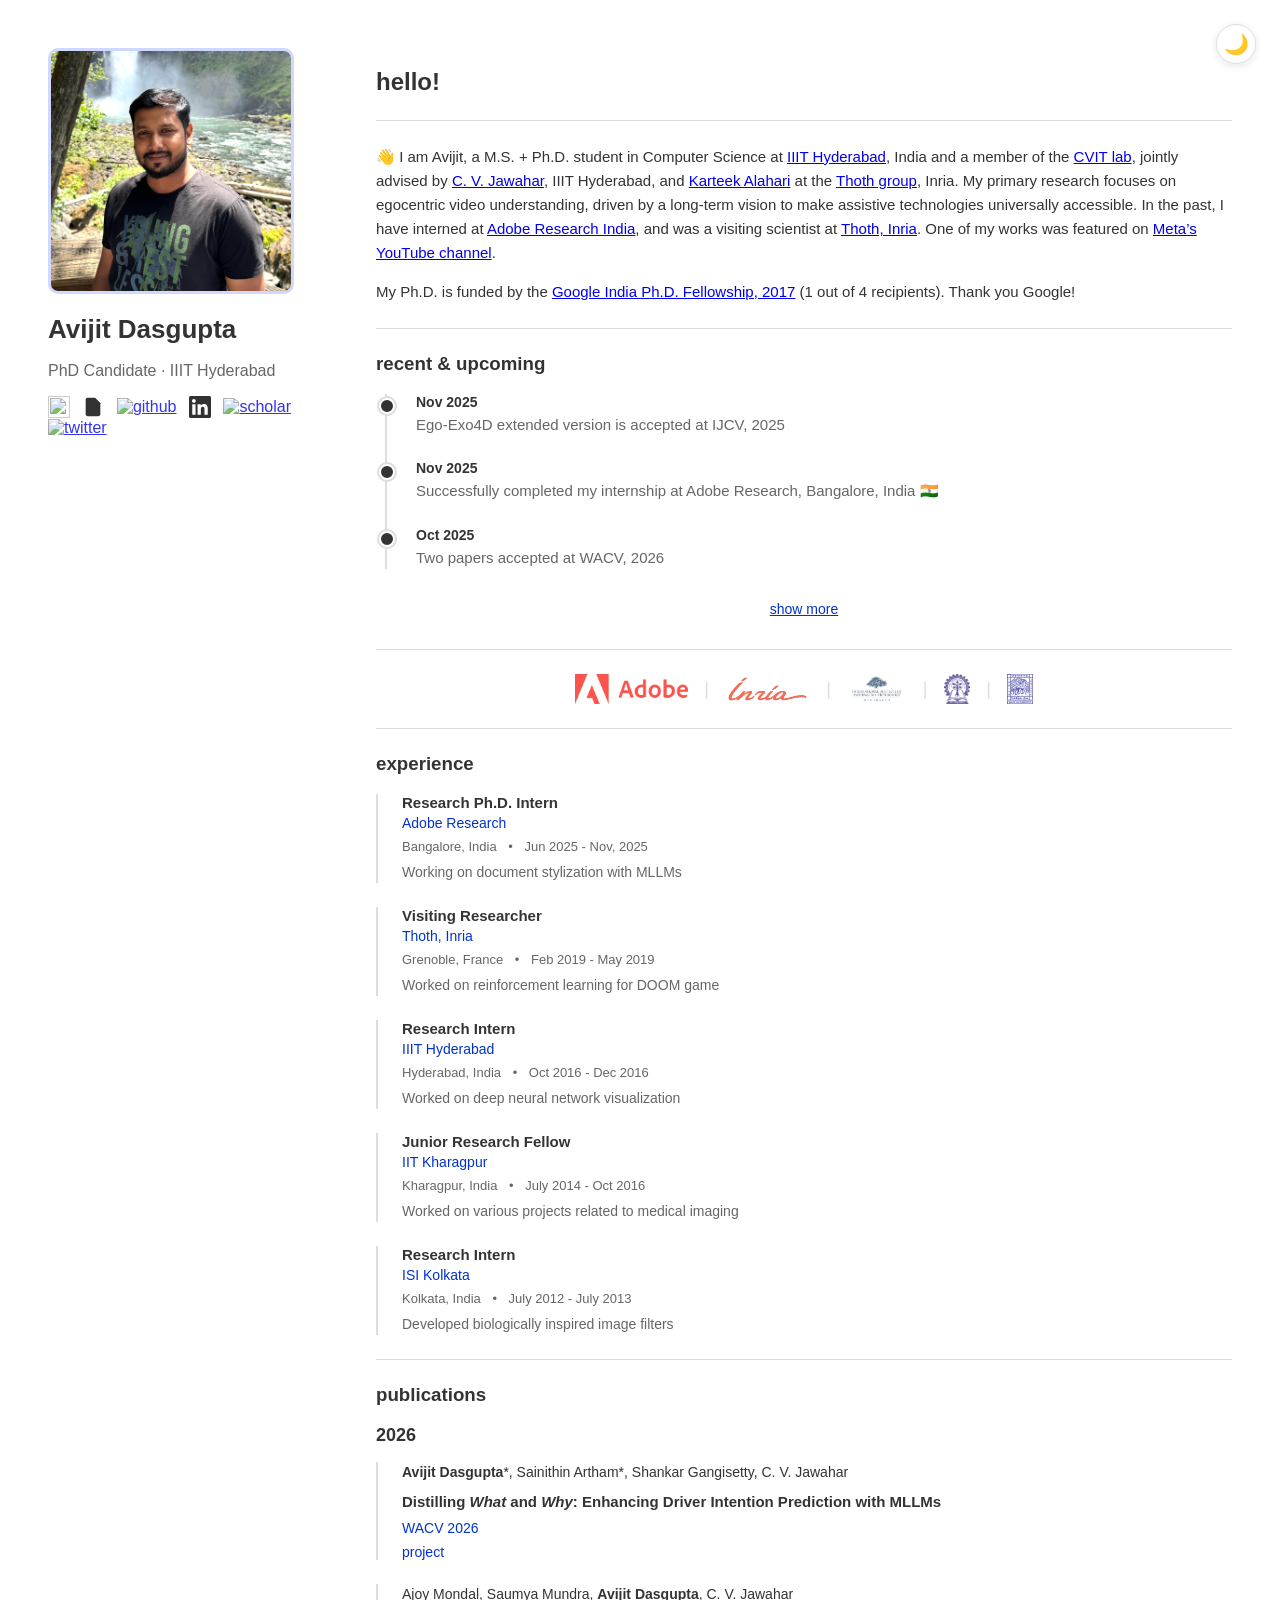
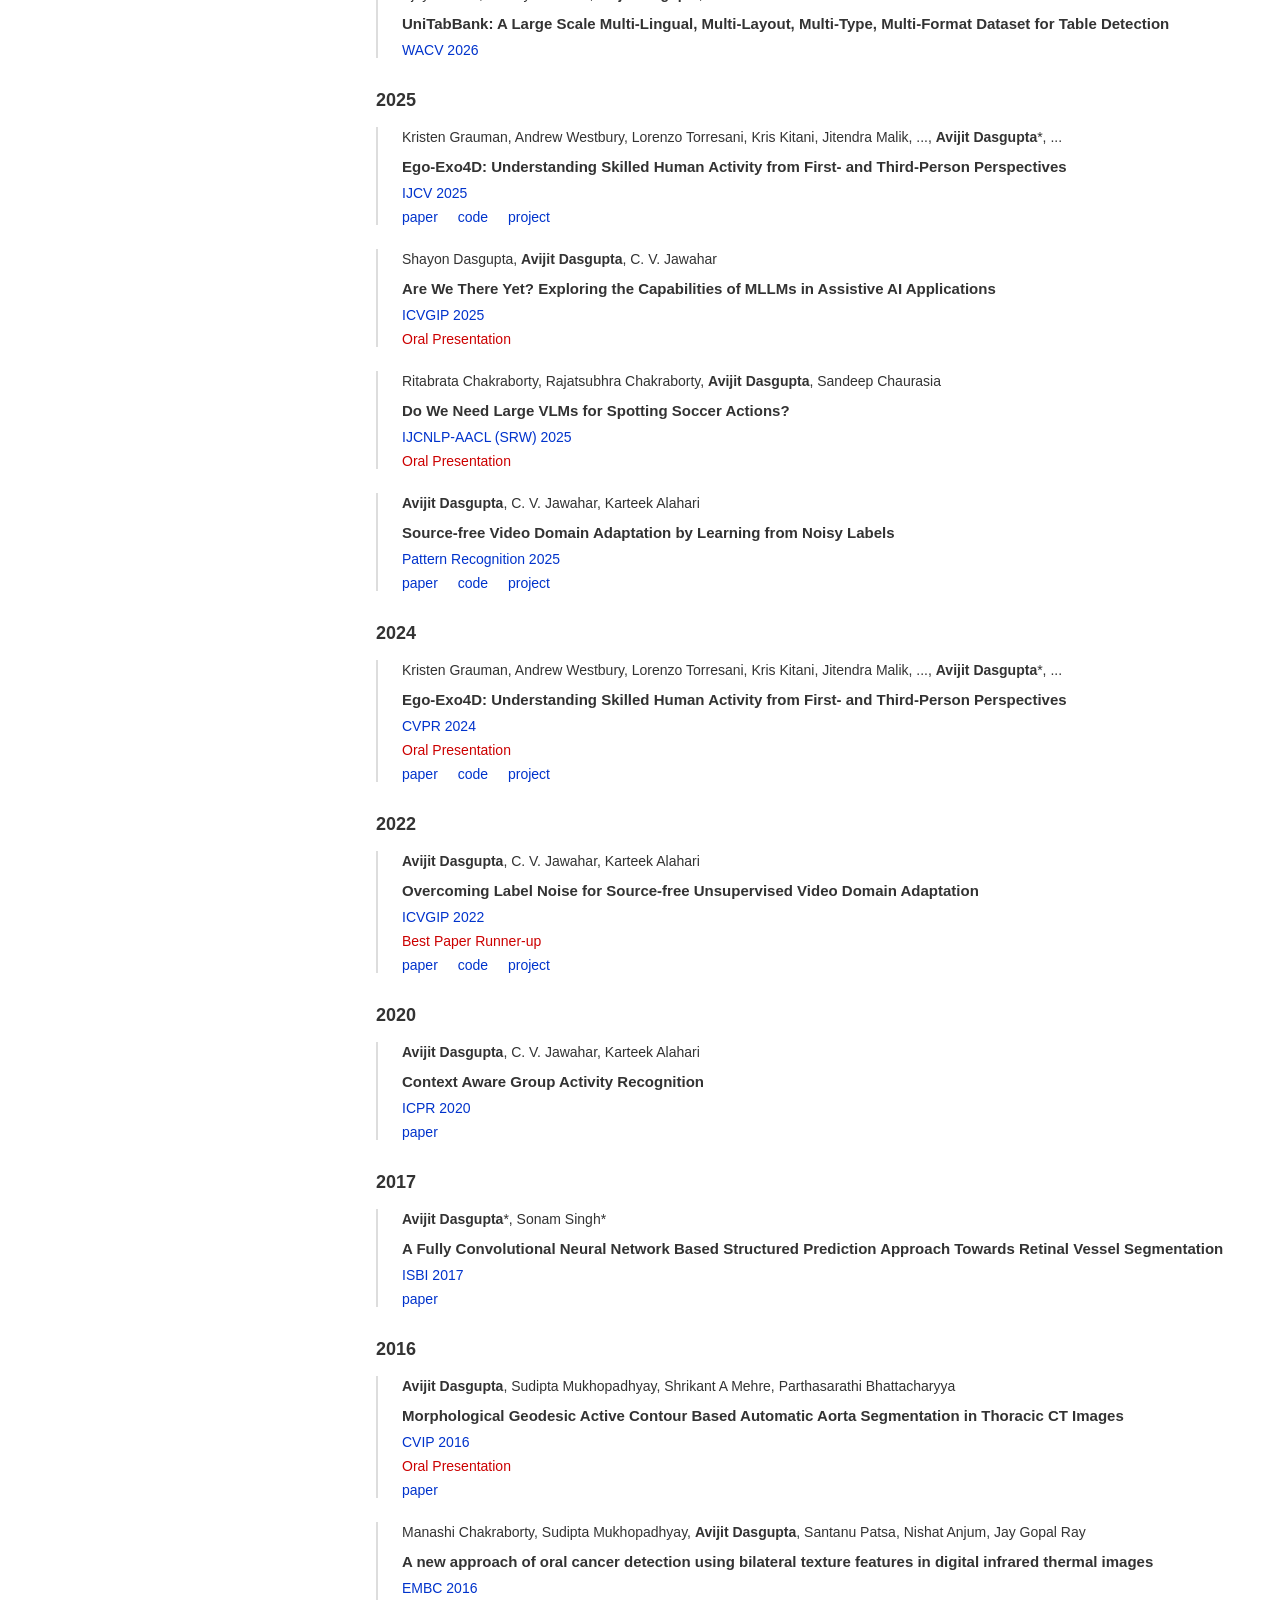
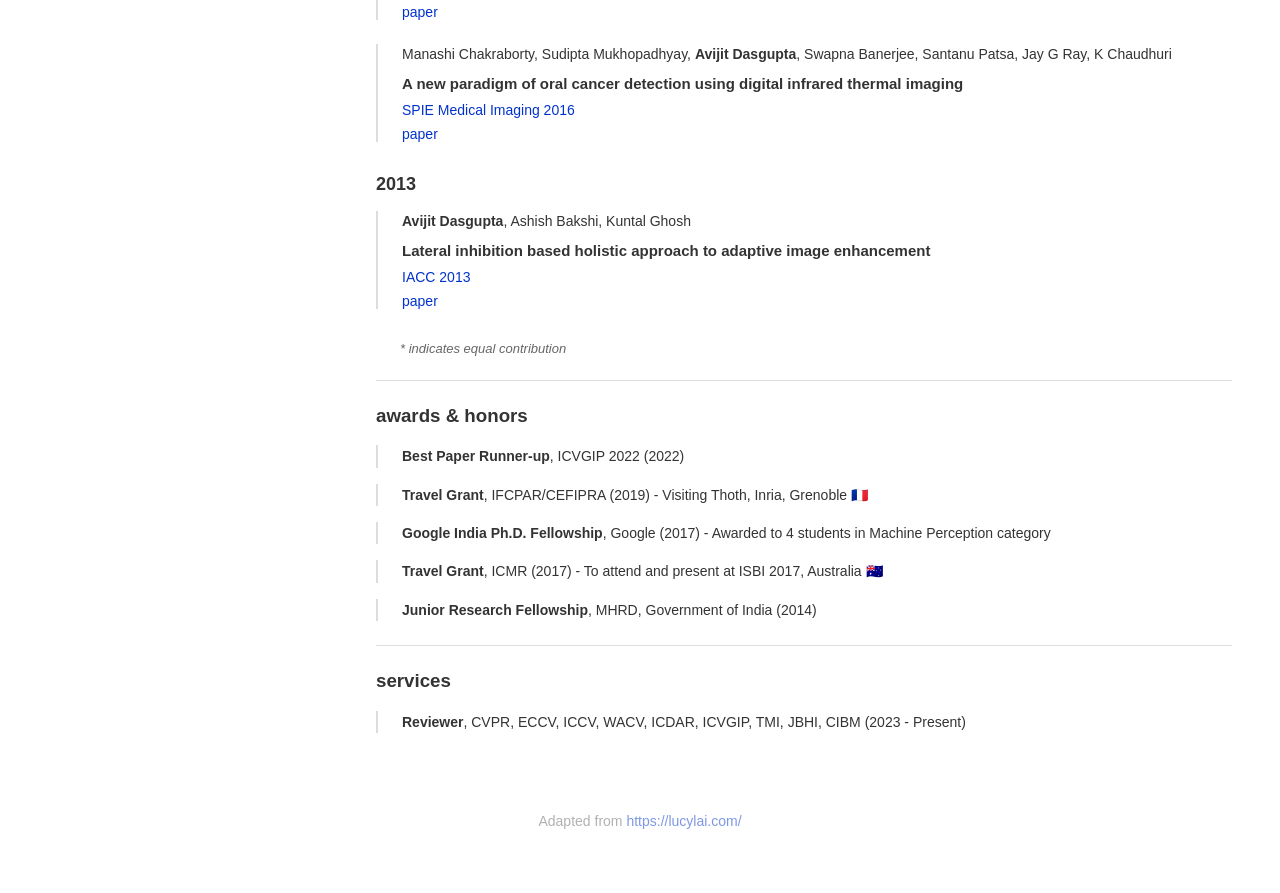
==== public/index.html @ b957f6df "Update source files - 2025-12-02 09:24:46" ====
<!DOCTYPE html>
<html lang="en">
<head>
	<meta name="generator" content="Hugo 0.152.2"><script src="/livereload.js?mindelay=10&amp;v=2&amp;port=1313&amp;path=livereload" data-no-instant defer></script>
    <meta charset="UTF-8">
    <title>Avijit Dasgupta</title>
    <link rel="icon" type="image/x-icon" href="/favicon.ico">
    <link rel="shortcut icon" type="image/x-icon" href="/favicon.ico">
    <link rel="apple-touch-icon" href="/favicon.ico">
    <style>
    body {
        font-family: -apple-system, BlinkMacSystemFont, sans-serif;
        color: #333;
        background: #fff;
        margin: 0;
        padding: 3rem;
    }
    
    .container {
        max-width: 1300px;
        margin: auto;
    }
    
    .layout {
        display: grid;
        grid-template-columns: 280px 1fr;
        gap: 3rem;
    }
    
    .profile {
        width: 240px;
        height: 240px;
        object-fit: cover;
        border-radius: 10px;  
        border: 3px solid #d0d8ff;
    }
    
    .name {
        margin-top: 1rem;
        font-size: 26px;
        font-weight: 600;
    }
    
    .fellowship {
        color: #666;
        font-size: 14px;
        margin-top: 0.25rem;
        margin-bottom: 0.5rem;
    }
    
    .subtitle {
        color: #666;
        margin-bottom: 1rem;
    }
    
    .links a, .nav a {
        color: #0033cc;
        text-decoration: none;
    }
    
    .icons img, .icons svg {
        width: 22px;
        height: 22px;
        margin-right: 8px;
        opacity: 0.8;
        vertical-align: middle;
    }
    
    .timeline {
        position: relative;
        padding-left: 2rem;
        margin-top: 1rem;
    }
    
    .timeline-item-hidden {
        display: none;
    }
    
    .timeline-item-visible {
        display: block !important;
    }
    
    .show-more-container {
        text-align: center;
        margin-top: 0.5rem;
    }
    
    .show-more-btn {
        background: none;
        border: none;
        color: #0033cc;
        cursor: pointer;
        font-size: 14px;
        padding: 0.5rem 0;
        text-decoration: underline;
    }
    
    .show-more-btn:hover {
        opacity: 0.8;
    }
    
    .show-more-hr {
        border: none;
        border-top: 1px solid #ddd;
        margin: 1rem 0 0 0;
    }
    
    .timeline::before {
        content: '';
        position: absolute;
        left: 9px;
        top: 0;
        bottom: 0;
        width: 2px;
        background: #ddd;
    }
    
    .timeline-item {
        position: relative;
        margin-bottom: 1.5rem;
    }
    
    .timeline-marker {
        position: absolute;
        left: -29px;
        top: 0.25rem;
        width: 12px;
        height: 12px;
        border-radius: 50%;
        background: #333;
        border: 2px solid #fff;
        box-shadow: 0 0 0 2px #ddd;
    }
    
    .timeline-content {
        padding-left: 0.5rem;
    }
    
    .timeline-date {
        font-weight: 600;
        color: #333;
        margin-bottom: 0.25rem;
        font-size: 14px;
    }
    
    .timeline-text {
        color: #666;
        font-size: 15px;
        line-height: 1.5;
    }
    
    .main-text {
        font-size: 15px;
    }
    
    .main-text p {
        line-height: 1.6;
        font-size: 15px;
    }
    
    hr {
        border: none;
        border-top: 1px solid #ddd;
        margin: 1.5rem 0;
    }
    
    .footer {
        text-align: center;
        margin-top: 3rem;
        padding: 1rem 0;
        color: #666;
        font-size: 14px;
        opacity: 0.5;
    }
    
    .footer a {
        color: #0033cc;
        text-decoration: none;
    }
    
    .footer a:hover {
        text-decoration: underline;
        opacity: 0.8;
    }
    
    .affiliations {
        display: flex;
        align-items: center;
        justify-content: center;
        flex-wrap: wrap;
        gap: 1rem;
        margin: 1rem 0;
    }
    
    .affiliation-logo {
        height: 30px;
        width: auto;
        max-width: 120px;
        object-fit: contain;
        opacity: 0.7;
        transition: opacity 0.2s;
    }
    
    .affiliation-logo:hover {
        opacity: 1;
    }
    
    .affiliation-divider {
        color: #ddd;
        font-size: 18px;
        font-weight: 300;
    }
    
    .publications {
        margin-top: 1rem;
    }
    
    .publication-year {
        margin-bottom: 2rem;
    }
    
    .year-header {
        font-size: 18px;
        font-weight: 600;
        color: #333;
        margin-bottom: 1rem;
        margin-top: 0;
    }
    
    .publication-item {
        position: relative;
        margin-bottom: 1.5rem;
        padding-left: 1.5rem;
        border-left: 2px solid #ddd;
    }
    
    .publication-title {
        color: #333;
        font-size: 15px;
        margin-bottom: 0.5rem;
        line-height: 1.4;
    }
    
    .publication-title strong {
        font-weight: 600;
    }
    
    .publication-authors {
        color: #333;
        font-size: 14px;
        margin-bottom: 0.5rem;
        line-height: 1.5;
    }
    
    .publication-authors strong {
        font-weight: 600;
    }
    
    .publication-venue {
        color: #0033cc;
        font-size: 14px;
        margin-bottom: 0.5rem;
    }
    
    .publication-award {
        color: #cc0000;
        font-size: 14px;
        font-weight: 500;
        margin-bottom: 0.5rem;
    }
    
    .publication-links {
        font-size: 14px;
    }
    
    .publication-links a {
        color: #0033cc;
        text-decoration: none;
        margin-right: 1rem;
    }
    
    .publication-links a:hover {
        text-decoration: underline;
    }
    
    .publication-note {
        font-size: 13px;
        color: #666;
        font-style: italic;
        margin-top: 1.5rem;
        padding-left: 1.5rem;
    }
    
    .experience {
        margin-top: 1rem;
    }
    
    .experience-item {
        margin-bottom: 1.5rem;
        padding-left: 1.5rem;
        border-left: 2px solid #ddd;
    }
    
    .experience-header {
        margin-bottom: 0.5rem;
    }
    
    .experience-title {
        font-weight: 600;
        color: #333;
        font-size: 15px;
        margin-bottom: 0.25rem;
    }
    
    .experience-company {
        color: #0033cc;
        font-size: 14px;
        font-weight: 500;
    }
    
    .experience-meta {
        font-size: 13px;
        color: #666;
        margin-bottom: 0.5rem;
    }
    
    .experience-divider {
        margin: 0 0.5rem;
    }
    
    .experience-description {
        font-size: 14px;
        color: #666;
        line-height: 1.5;
    }
    
    .awards {
        margin-top: 1rem;
    }
    
    .award-item {
        margin-bottom: 1rem;
        padding-left: 1.5rem;
        border-left: 2px solid #ddd;
        font-size: 14px;
        color: #333;
        line-height: 1.6;
    }
    
    .award-item strong {
        font-weight: 600;
        color: #333;
    }
    
    .services {
        margin-top: 1rem;
    }
    
    .service-item {
        margin-bottom: 1rem;
        padding-left: 1.5rem;
        border-left: 2px solid #ddd;
        font-size: 14px;
        color: #333;
        line-height: 1.6;
    }
    
    .service-item strong {
        font-weight: 600;
        color: #333;
    }
    
    .dark-mode-toggle {
        position: fixed;
        top: 1.5rem;
        right: 1.5rem;
        background: rgba(255, 255, 255, 0.9);
        border: 1px solid #ddd;
        border-radius: 50%;
        width: 40px;
        height: 40px;
        cursor: pointer;
        display: flex;
        align-items: center;
        justify-content: center;
        font-size: 20px;
        z-index: 1000;
        box-shadow: 0 2px 8px rgba(0, 0, 0, 0.1);
        transition: all 0.3s ease;
    }
    
    .dark-mode-toggle:hover {
        transform: scale(1.1);
        box-shadow: 0 4px 12px rgba(0, 0, 0, 0.15);
    }
    
     
    body.dark-mode {
        background: #1a1a1a;
        color: #e0e0e0;
    }
    
    body.dark-mode .name {
        color: #fff;
    }
    
    body.dark-mode .subtitle,
    body.dark-mode .fellowship {
        color: #b0b0b0;
    }
    
    body.dark-mode .timeline-date {
        color: #e0e0e0;
    }
    
    body.dark-mode .timeline-text {
        color: #b0b0b0;
    }
    
    body.dark-mode .timeline::before {
        background: #444;
    }
    
    body.dark-mode .timeline-marker {
        background: #e0e0e0;
        border-color: #1a1a1a;
        box-shadow: 0 0 0 2px #444;
    }
    
    body.dark-mode hr {
        border-top-color: #444;
    }
    
    body.dark-mode .show-more-btn {
        color: #6ba3ff;
    }
    
    body.dark-mode .year-header {
        color: #fff;
    }
    
    body.dark-mode .publication-item {
        border-left-color: #444;
    }
    
    body.dark-mode .publication-title,
    body.dark-mode .publication-authors {
        color: #e0e0e0;
    }
    
    body.dark-mode .publication-venue {
        color: #6ba3ff;
    }
    
    body.dark-mode .publication-award {
        color: #ff6b6b;
    }
    
    body.dark-mode .publication-links a {
        color: #6ba3ff;
    }
    
    body.dark-mode .publication-note {
        color: #888;
    }
    
    body.dark-mode .experience-item {
        border-left-color: #444;
    }
    
    body.dark-mode .experience-title {
        color: #e0e0e0;
    }
    
    body.dark-mode .experience-company {
        color: #6ba3ff;
    }
    
    body.dark-mode .experience-meta,
    body.dark-mode .experience-description {
        color: #b0b0b0;
    }
    
    body.dark-mode .award-item,
    body.dark-mode .service-item {
        border-left-color: #444;
    }
    
    body.dark-mode .award-item {
        color: #e0e0e0;
    }
    
    body.dark-mode .award-item strong {
        color: #fff;
    }
    
    body.dark-mode .service-item {
        color: #e0e0e0;
    }
    
    body.dark-mode .service-item strong {
        color: #fff;
    }
    
    body.dark-mode .footer {
        color: #888;
    }
    
    body.dark-mode .footer a {
        color: #6ba3ff;
    }
    
    body.dark-mode .affiliation-divider {
        color: #444;
    }
    
    body.dark-mode .dark-mode-toggle {
        background: rgba(26, 26, 26, 0.9);
        border-color: #444;
    }
    
    body.dark-mode .main-text {
        color: #e0e0e0;
    }
    
    body.dark-mode .main-text a {
        color: #6ba3ff;
    }
    
    body.dark-mode .links a {
        color: #6ba3ff;
    }
    </style>
    
</head>
<body>
<button class="dark-mode-toggle" onclick="toggleDarkMode()" aria-label="Toggle dark mode">
    <span class="dark-mode-icon">🌙</span>
</button>
<div class="container">
    

<div class="layout">

    <div class="left">
        

<img src="/img/profile.png" class="profile">

<h1 class="name">Avijit Dasgupta</h1>
<p class="fellowship"></p>
<p class="subtitle">PhD Candidate · IIIT Hyderabad</p>
<div class="icons">
    <a href="mailto:avijit.dasgupta@research.iiit.ac.in" title="avijit.dasgupta@research.iiit.ac.in"><img src="https://cdn.simpleicons.org/gmail/000" /></a>
    <a href="/cv.pdf" title="CV"><svg width="22" height="22" viewBox="0 0 24 24" fill="#000" xmlns="http://www.w3.org/2000/svg"><path d="M14 2H6a2 2 0 0 0-2 2v16a2 2 0 0 0 2 2h12a2 2 0 0 0 2-2V8l-6-6z"/><path d="M14 2v6h6"/><path d="M16 13H8"/><path d="M16 17H8"/><path d="M10 9H8"/></svg></a>
    
    
    
    
    
    <a href="https://github.com/avijit9"><img src="https://cdn.simpleicons.org/github/000" alt="github" /></a>
    
    
    
    <a href="https://www.linkedin.com/in/avijit-dasgupta-517717104/"><svg width="22" height="22" viewBox="0 0 24 24" fill="#000" xmlns="http://www.w3.org/2000/svg"><path d="M20.447 20.452h-3.554v-5.569c0-1.328-.027-3.037-1.852-3.037-1.853 0-2.136 1.445-2.136 2.939v5.667H9.351V9h3.414v1.561h.046c.477-.9 1.637-1.85 3.37-1.85 3.601 0 4.267 2.37 4.267 5.455v6.286zM5.337 7.433c-1.144 0-2.063-.926-2.063-2.065 0-1.138.92-2.063 2.063-2.063 1.14 0 2.064.925 2.064 2.063 0 1.139-.925 2.065-2.064 2.065zm1.782 13.019H3.555V9h3.564v11.452zM22.225 0H1.771C.792 0 0 .774 0 1.729v20.542C0 23.227.792 24 1.771 24h20.451C23.2 24 24 23.227 24 22.271V1.729C24 .774 23.2 0 22.222 0h.003z"/></svg></a>
    
    
    
    
    
    
    <a href="https://scholar.google.com/citations?user=u9iEMdwAAAAJ&amp;hl=en"><img src="https://cdn.simpleicons.org/googlescholar/000" alt="scholar" /></a>
    
    
    
    
    
    
    <a href="https://x.com/avijit9d"><img src="https://cdn.simpleicons.org/x/000" alt="twitter" /></a>
    
    
</div>


    </div>

    <div class="right">
        <h2>hello!</h2>
<hr>

<div class="main-text">
    <p>👋 I am Avijit, a M.S. + Ph.D. student in Computer Science at <a href="https://www.iiit.ac.in/">IIIT Hyderabad</a>, India and a member of the <a href="https://cvit.iiit.ac.in/">CVIT lab</a>, jointly advised by <a href="https://faculty.iiit.ac.in/~jawahar/">C. V. Jawahar</a>, IIIT Hyderabad, and <a href="https://thoth.inrialpes.fr/people/alahari/">Karteek Alahari</a> at the <a href="https://team.inria.fr/thoth/">Thoth group</a>, Inria. My primary research focuses on egocentric video understanding, driven by a long-term vision to make assistive technologies universally accessible. In the past, I have interned at <a href="https://research.adobe.com/">Adobe Research India</a>, and was a visiting scientist at <a href="https://team.inria.fr/thoth/">Thoth, Inria</a>. One of my works was featured on <a href="https://youtu.be/TTVoW289UoU">Meta&rsquo;s YouTube channel</a>.</p>
<p>My Ph.D. is funded by the <a href="https://research.google/programs-and-events/phd-fellowship/recipients/?filtertab=2017">Google India Ph.D. Fellowship, 2017</a> (1 out of 4 recipients). Thank you Google!</p>

</div>
<hr>

<h3>recent & upcoming</h3>

<div class="timeline">


    <div class="timeline-item ">
        <div class="timeline-marker"></div>
        <div class="timeline-content">
            <div class="timeline-date">Nov 2025</div>
            <div class="timeline-text">Ego-Exo4D extended version is accepted at IJCV, 2025</div>
        </div>
    </div>

    <div class="timeline-item ">
        <div class="timeline-marker"></div>
        <div class="timeline-content">
            <div class="timeline-date">Nov 2025</div>
            <div class="timeline-text">Successfully completed my internship at Adobe Research, Bangalore, India 🇮🇳</div>
        </div>
    </div>

    <div class="timeline-item ">
        <div class="timeline-marker"></div>
        <div class="timeline-content">
            <div class="timeline-date">Oct 2025</div>
            <div class="timeline-text">Two papers accepted at WACV, 2026</div>
        </div>
    </div>

    <div class="timeline-item timeline-item-hidden">
        <div class="timeline-marker"></div>
        <div class="timeline-content">
            <div class="timeline-date">Oct 2025</div>
            <div class="timeline-text">One paper on assistive technologies is accepted at ICVGIP, 2025</div>
        </div>
    </div>

    <div class="timeline-item timeline-item-hidden">
        <div class="timeline-marker"></div>
        <div class="timeline-content">
            <div class="timeline-date">Jun 2025</div>
            <div class="timeline-text">Started as a Research Ph.D. Intern at Adobe Research, Bangalore, India 🇮🇳</div>
        </div>
    </div>

    <div class="timeline-item timeline-item-hidden">
        <div class="timeline-marker"></div>
        <div class="timeline-content">
            <div class="timeline-date">Jan 2025</div>
            <div class="timeline-text">Extended version of CleanAdapt is accepted at PR, 2025</div>
        </div>
    </div>

    <div class="timeline-item timeline-item-hidden">
        <div class="timeline-marker"></div>
        <div class="timeline-content">
            <div class="timeline-date">October 2024</div>
            <div class="timeline-text">Featured in Project Aria Video by Meta!</div>
        </div>
    </div>

    <div class="timeline-item timeline-item-hidden">
        <div class="timeline-marker"></div>
        <div class="timeline-content">
            <div class="timeline-date">March 2024</div>
            <div class="timeline-text">Ego-Exo4D is accepted at CVPR, 2024</div>
        </div>
    </div>

    <div class="timeline-item timeline-item-hidden">
        <div class="timeline-marker"></div>
        <div class="timeline-content">
            <div class="timeline-date">Dec 2022</div>
            <div class="timeline-text">CleanAdapt won Best-Paper Runner-up at ICVGIP, 2022</div>
        </div>
    </div>

    <div class="timeline-item timeline-item-hidden">
        <div class="timeline-marker"></div>
        <div class="timeline-content">
            <div class="timeline-date">Oct 2022</div>
            <div class="timeline-text">Our work on source-free video domain adaptation, CleanAdapt, is accepted at ICVGIP, 2022</div>
        </div>
    </div>

    <div class="timeline-item timeline-item-hidden">
        <div class="timeline-marker"></div>
        <div class="timeline-content">
            <div class="timeline-date">Oct 2020</div>
            <div class="timeline-text">Paper accepted at ICPR, 2020.</div>
        </div>
    </div>

    <div class="timeline-item timeline-item-hidden">
        <div class="timeline-marker"></div>
        <div class="timeline-content">
            <div class="timeline-date">Feb 2019</div>
            <div class="timeline-text">Visiting Thoth, Inria, Grenoble 🇫🇷</div>
        </div>
    </div>

    <div class="timeline-item timeline-item-hidden">
        <div class="timeline-marker"></div>
        <div class="timeline-content">
            <div class="timeline-date">July 2017</div>
            <div class="timeline-text">Awarded Google India Ph.D. Fellowship in Machine Perception!</div>
        </div>
    </div>

</div>

<div class="show-more-container">
    <button class="show-more-btn" onclick="toggleTimeline()">show more</button>
</div>


<script>
function toggleTimeline() {
    const hiddenItems = document.querySelectorAll('.timeline-item-hidden');
    const button = document.querySelector('.show-more-btn');
    
    hiddenItems.forEach(item => {
        item.classList.toggle('timeline-item-visible');
    });
    
    if (button.textContent === 'show more') {
        button.textContent = 'show less';
    } else {
        button.textContent = 'show more';
    }
}
</script>

<hr>

<div class="affiliations">
    <img src="/adobe.webp" alt="Adobe" class="affiliation-logo">
    <span class="affiliation-divider">|</span>
    <img src="/inria.png" alt="Inria" class="affiliation-logo">
    <span class="affiliation-divider">|</span>
    <img src="/iiit.jpeg" alt="IIIT Hyderabad" class="affiliation-logo">
    <span class="affiliation-divider">|</span>
    <img src="/iit_kgp.png" alt="IIT KGP" class="affiliation-logo">
    <span class="affiliation-divider">|</span>
    <img src="/isi.svg" alt="ISI Kolkata" class="affiliation-logo">
</div>

<hr>

<h3>experience</h3>

<div class="experience">

    <div class="experience-item">
        <div class="experience-header">
            <div class="experience-title">Research Ph.D. Intern</div>
            <div class="experience-company">Adobe Research</div>
        </div>
        <div class="experience-meta">
            <span class="experience-location">Bangalore, India</span>
            <span class="experience-divider">•</span>
            <span class="experience-period">Jun 2025 - Nov, 2025</span>
        </div>
        <div class="experience-description">Working on document stylization with MLLMs</div>
    </div>

    <div class="experience-item">
        <div class="experience-header">
            <div class="experience-title">Visiting Researcher</div>
            <div class="experience-company">Thoth, Inria</div>
        </div>
        <div class="experience-meta">
            <span class="experience-location">Grenoble, France</span>
            <span class="experience-divider">•</span>
            <span class="experience-period">Feb 2019 - May 2019</span>
        </div>
        <div class="experience-description">Worked on reinforcement learning for DOOM game</div>
    </div>

    <div class="experience-item">
        <div class="experience-header">
            <div class="experience-title">Research Intern</div>
            <div class="experience-company">IIIT Hyderabad</div>
        </div>
        <div class="experience-meta">
            <span class="experience-location">Hyderabad, India</span>
            <span class="experience-divider">•</span>
            <span class="experience-period">Oct 2016 - Dec 2016</span>
        </div>
        <div class="experience-description">Worked on deep neural network visualization</div>
    </div>

    <div class="experience-item">
        <div class="experience-header">
            <div class="experience-title">Junior Research Fellow</div>
            <div class="experience-company">IIT Kharagpur</div>
        </div>
        <div class="experience-meta">
            <span class="experience-location">Kharagpur, India</span>
            <span class="experience-divider">•</span>
            <span class="experience-period">July 2014 - Oct 2016</span>
        </div>
        <div class="experience-description">Worked on various projects related to medical imaging</div>
    </div>

    <div class="experience-item">
        <div class="experience-header">
            <div class="experience-title">Research Intern</div>
            <div class="experience-company">ISI Kolkata</div>
        </div>
        <div class="experience-meta">
            <span class="experience-location">Kolkata, India</span>
            <span class="experience-divider">•</span>
            <span class="experience-period">July 2012 - July 2013</span>
        </div>
        <div class="experience-description">Developed biologically inspired image filters</div>
    </div>

</div>

<hr>

<h3>publications</h3>

<div class="publications">

    <div class="publication-year">
        <h4 class="year-header">2026</h4>
        
        <div class="publication-item">
            <div class="publication-authors">
                
                
                
                    <strong>Avijit Dasgupta</strong>*, Sainithin Artham*, Shankar Gangisetty, C. V. Jawahar
                
            </div>
            <div class="publication-title"><strong>Distilling <em>What</em> and <em>Why</em>: Enhancing Driver Intention Prediction with MLLMs</strong></div>
            <div class="publication-venue">WACV 2026</div>
            
            
            <div class="publication-links">
                
                
                <a href="https://avijit9.github.io/DriveXplain/">project</a>
            </div>
            
        </div>
        
        <div class="publication-item">
            <div class="publication-authors">
                
                
                
                    Ajoy Mondal, Saumya Mundra, <strong>Avijit Dasgupta</strong>, C. V. Jawahar
                
            </div>
            <div class="publication-title"><strong>UniTabBank: A Large Scale Multi-Lingual, Multi-Layout, Multi-Type, Multi-Format Dataset for Table Detection</strong></div>
            <div class="publication-venue">WACV 2026</div>
            
            
            <div class="publication-links">
                
                
                
            </div>
            
        </div>
        
    </div>

    <div class="publication-year">
        <h4 class="year-header">2025</h4>
        
        <div class="publication-item">
            <div class="publication-authors">
                
                
                
                    Kristen Grauman, Andrew Westbury, Lorenzo Torresani, Kris Kitani, Jitendra Malik, ..., <strong>Avijit Dasgupta</strong>*, ...
                
            </div>
            <div class="publication-title"><strong>Ego-Exo4D: Understanding Skilled Human Activity from First- and Third-Person Perspectives</strong></div>
            <div class="publication-venue">IJCV 2025</div>
            
            
            <div class="publication-links">
                <a href="https://link.springer.com/article/10.1007/s11263-025-02557-6">paper</a>
                <a href="https://github.com/facebookresearch/Ego4d">code</a>
                <a href="https://ego-exo4d-data.org/">project</a>
            </div>
            
        </div>
        
        <div class="publication-item">
            <div class="publication-authors">
                
                
                
                    Shayon Dasgupta, <strong>Avijit Dasgupta</strong>, C. V. Jawahar
                
            </div>
            <div class="publication-title"><strong>Are We There Yet? Exploring the Capabilities of MLLMs in Assistive AI Applications</strong></div>
            <div class="publication-venue">ICVGIP 2025</div>
            
            <div class="publication-award">Oral Presentation</div>
            
            
            <div class="publication-links">
                
                
                
            </div>
            
        </div>
        
        <div class="publication-item">
            <div class="publication-authors">
                
                
                
                    Ritabrata Chakraborty, Rajatsubhra Chakraborty, <strong>Avijit Dasgupta</strong>, Sandeep Chaurasia
                
            </div>
            <div class="publication-title"><strong>Do We Need Large VLMs for Spotting Soccer Actions?</strong></div>
            <div class="publication-venue">IJCNLP-AACL (SRW) 2025</div>
            
            <div class="publication-award">Oral Presentation</div>
            
            
            <div class="publication-links">
                
                
                
            </div>
            
        </div>
        
        <div class="publication-item">
            <div class="publication-authors">
                
                
                
                    <strong>Avijit Dasgupta</strong>, C. V. Jawahar, Karteek Alahari
                
            </div>
            <div class="publication-title"><strong>Source-free Video Domain Adaptation by Learning from Noisy Labels</strong></div>
            <div class="publication-venue">Pattern Recognition 2025</div>
            
            
            <div class="publication-links">
                <a href="https://cvit.iiit.ac.in/images/ConferencePapers/2025/Source-free-video.pdf">paper</a>
                <a href="https://github.com/avijitdasgupta/CleanAdapt">code</a>
                <a href="https://avijit9.github.io/CleanAdapt/">project</a>
            </div>
            
        </div>
        
    </div>

    <div class="publication-year">
        <h4 class="year-header">2024</h4>
        
        <div class="publication-item">
            <div class="publication-authors">
                
                
                
                    Kristen Grauman, Andrew Westbury, Lorenzo Torresani, Kris Kitani, Jitendra Malik, ..., <strong>Avijit Dasgupta</strong>*, ...
                
            </div>
            <div class="publication-title"><strong>Ego-Exo4D: Understanding Skilled Human Activity from First- and Third-Person Perspectives</strong></div>
            <div class="publication-venue">CVPR 2024</div>
            
            <div class="publication-award">Oral Presentation</div>
            
            
            <div class="publication-links">
                <a href="https://arxiv.org/abs/2311.18259">paper</a>
                <a href="https://github.com/facebookresearch/Ego4d">code</a>
                <a href="https://ego-exo4d-data.org/">project</a>
            </div>
            
        </div>
        
    </div>

    <div class="publication-year">
        <h4 class="year-header">2022</h4>
        
        <div class="publication-item">
            <div class="publication-authors">
                
                
                
                    <strong>Avijit Dasgupta</strong>, C. V. Jawahar, Karteek Alahari
                
            </div>
            <div class="publication-title"><strong>Overcoming Label Noise for Source-free Unsupervised Video Domain Adaptation</strong></div>
            <div class="publication-venue">ICVGIP 2022</div>
            
            <div class="publication-award">Best Paper Runner-up</div>
            
            
            <div class="publication-links">
                <a href="https://hal.science/hal-03929619/file/21.pdf">paper</a>
                <a href="https://github.com/avijitdasgupta/CleanAdapt">code</a>
                <a href="https://avijit9.github.io/CleanAdapt/">project</a>
            </div>
            
        </div>
        
    </div>

    <div class="publication-year">
        <h4 class="year-header">2020</h4>
        
        <div class="publication-item">
            <div class="publication-authors">
                
                
                
                    <strong>Avijit Dasgupta</strong>, C. V. Jawahar, Karteek Alahari
                
            </div>
            <div class="publication-title"><strong>Context Aware Group Activity Recognition</strong></div>
            <div class="publication-venue">ICPR 2020</div>
            
            
            <div class="publication-links">
                <a href="https://ieeexplore.ieee.org/document/9412306/">paper</a>
                
                
            </div>
            
        </div>
        
    </div>

    <div class="publication-year">
        <h4 class="year-header">2017</h4>
        
        <div class="publication-item">
            <div class="publication-authors">
                
                
                
                    <strong>Avijit Dasgupta</strong>*, Sonam Singh*
                
            </div>
            <div class="publication-title"><strong>A Fully Convolutional Neural Network Based Structured Prediction Approach Towards Retinal Vessel Segmentation</strong></div>
            <div class="publication-venue">ISBI 2017</div>
            
            
            <div class="publication-links">
                <a href="https://ieeexplore.ieee.org/document/7950512/">paper</a>
                
                
            </div>
            
        </div>
        
    </div>

    <div class="publication-year">
        <h4 class="year-header">2016</h4>
        
        <div class="publication-item">
            <div class="publication-authors">
                
                
                
                    <strong>Avijit Dasgupta</strong>, Sudipta Mukhopadhyay, Shrikant A Mehre, Parthasarathi Bhattacharyya
                
            </div>
            <div class="publication-title"><strong>Morphological Geodesic Active Contour Based Automatic Aorta Segmentation in Thoracic CT Images</strong></div>
            <div class="publication-venue">CVIP 2016</div>
            
            <div class="publication-award">Oral Presentation</div>
            
            
            <div class="publication-links">
                <a href="https://link.springer.com/chapter/10.1007/978-981-10-2107-7_17">paper</a>
                
                
            </div>
            
        </div>
        
        <div class="publication-item">
            <div class="publication-authors">
                
                
                
                    Manashi Chakraborty, Sudipta Mukhopadhyay, <strong>Avijit Dasgupta</strong>, Santanu Patsa, Nishat Anjum, Jay Gopal Ray
                
            </div>
            <div class="publication-title"><strong>A new approach of oral cancer detection using bilateral texture features in digital infrared thermal images</strong></div>
            <div class="publication-venue">EMBC 2016</div>
            
            
            <div class="publication-links">
                <a href="https://ieeexplore.ieee.org/document/7590964">paper</a>
                
                
            </div>
            
        </div>
        
        <div class="publication-item">
            <div class="publication-authors">
                
                
                
                    Manashi Chakraborty, Sudipta Mukhopadhyay, <strong>Avijit Dasgupta</strong>, Swapna Banerjee, Santanu Patsa, Jay G Ray, K Chaudhuri
                
            </div>
            <div class="publication-title"><strong>A new paradigm of oral cancer detection using digital infrared thermal imaging</strong></div>
            <div class="publication-venue">SPIE Medical Imaging 2016</div>
            
            
            <div class="publication-links">
                <a href="https://www.spiedigitallibrary.org/conference-proceedings-of-spie/9785/97853I/A-new-paradigm-of-oral-cancer-detection-using-digital-infrared/10.1117/12.2216785.short">paper</a>
                
                
            </div>
            
        </div>
        
    </div>

    <div class="publication-year">
        <h4 class="year-header">2013</h4>
        
        <div class="publication-item">
            <div class="publication-authors">
                
                
                
                    <strong>Avijit Dasgupta</strong>, Ashish Bakshi, Kuntal Ghosh
                
            </div>
            <div class="publication-title"><strong>Lateral inhibition based holistic approach to adaptive image enhancement</strong></div>
            <div class="publication-venue">IACC 2013</div>
            
            
            <div class="publication-links">
                <a href="https://ieeexplore.ieee.org/document/6514388">paper</a>
                
                
            </div>
            
        </div>
        
    </div>

</div>

<div class="publication-note">
* indicates equal contribution
</div>

<hr>

<h3>awards & honors</h3>

<div class="awards">

    <div class="award-item">
        <strong>Best Paper Runner-up</strong>, ICVGIP 2022 (2022)
    </div>

    <div class="award-item">
        <strong>Travel Grant</strong>, IFCPAR/CEFIPRA  (2019) - Visiting Thoth, Inria, Grenoble 🇫🇷
    </div>

    <div class="award-item">
        <strong>Google India Ph.D. Fellowship</strong>, Google (2017) - Awarded to 4 students in Machine Perception category
    </div>

    <div class="award-item">
        <strong>Travel Grant</strong>, ICMR (2017) - To attend and present at ISBI 2017, Australia 🇦🇺
    </div>

    <div class="award-item">
        <strong>Junior Research Fellowship</strong>, MHRD, Government of India (2014)
    </div>

</div>

<hr>

<h3>services</h3>

<div class="services">

    <div class="service-item">
        <strong>Reviewer</strong>, CVPR, ECCV, ICCV, WACV, ICDAR, ICVGIP, TMI, JBHI, CIBM (2023 - Present)
    </div>

</div>

    </div>

</div>


</div>
<footer class="footer">
    Adapted from <a href="https://lucylai.com/">https://lucylai.com/</a>
</footer>
<script>
function toggleDarkMode() {
    document.body.classList.toggle('dark-mode');
    const isDark = document.body.classList.contains('dark-mode');
    localStorage.setItem('darkMode', isDark);
    updateDarkModeIcon(isDark);
}

function updateDarkModeIcon(isDark) {
    const icon = document.querySelector('.dark-mode-icon');
    if (icon) {
        icon.textContent = isDark ? '☀️' : '🌙';
    }
}


document.addEventListener('DOMContentLoaded', function() {
    const savedDarkMode = localStorage.getItem('darkMode') === 'true';
    if (savedDarkMode) {
        document.body.classList.add('dark-mode');
    }
    updateDarkModeIcon(savedDarkMode);
});
</script>
</body>
</html>
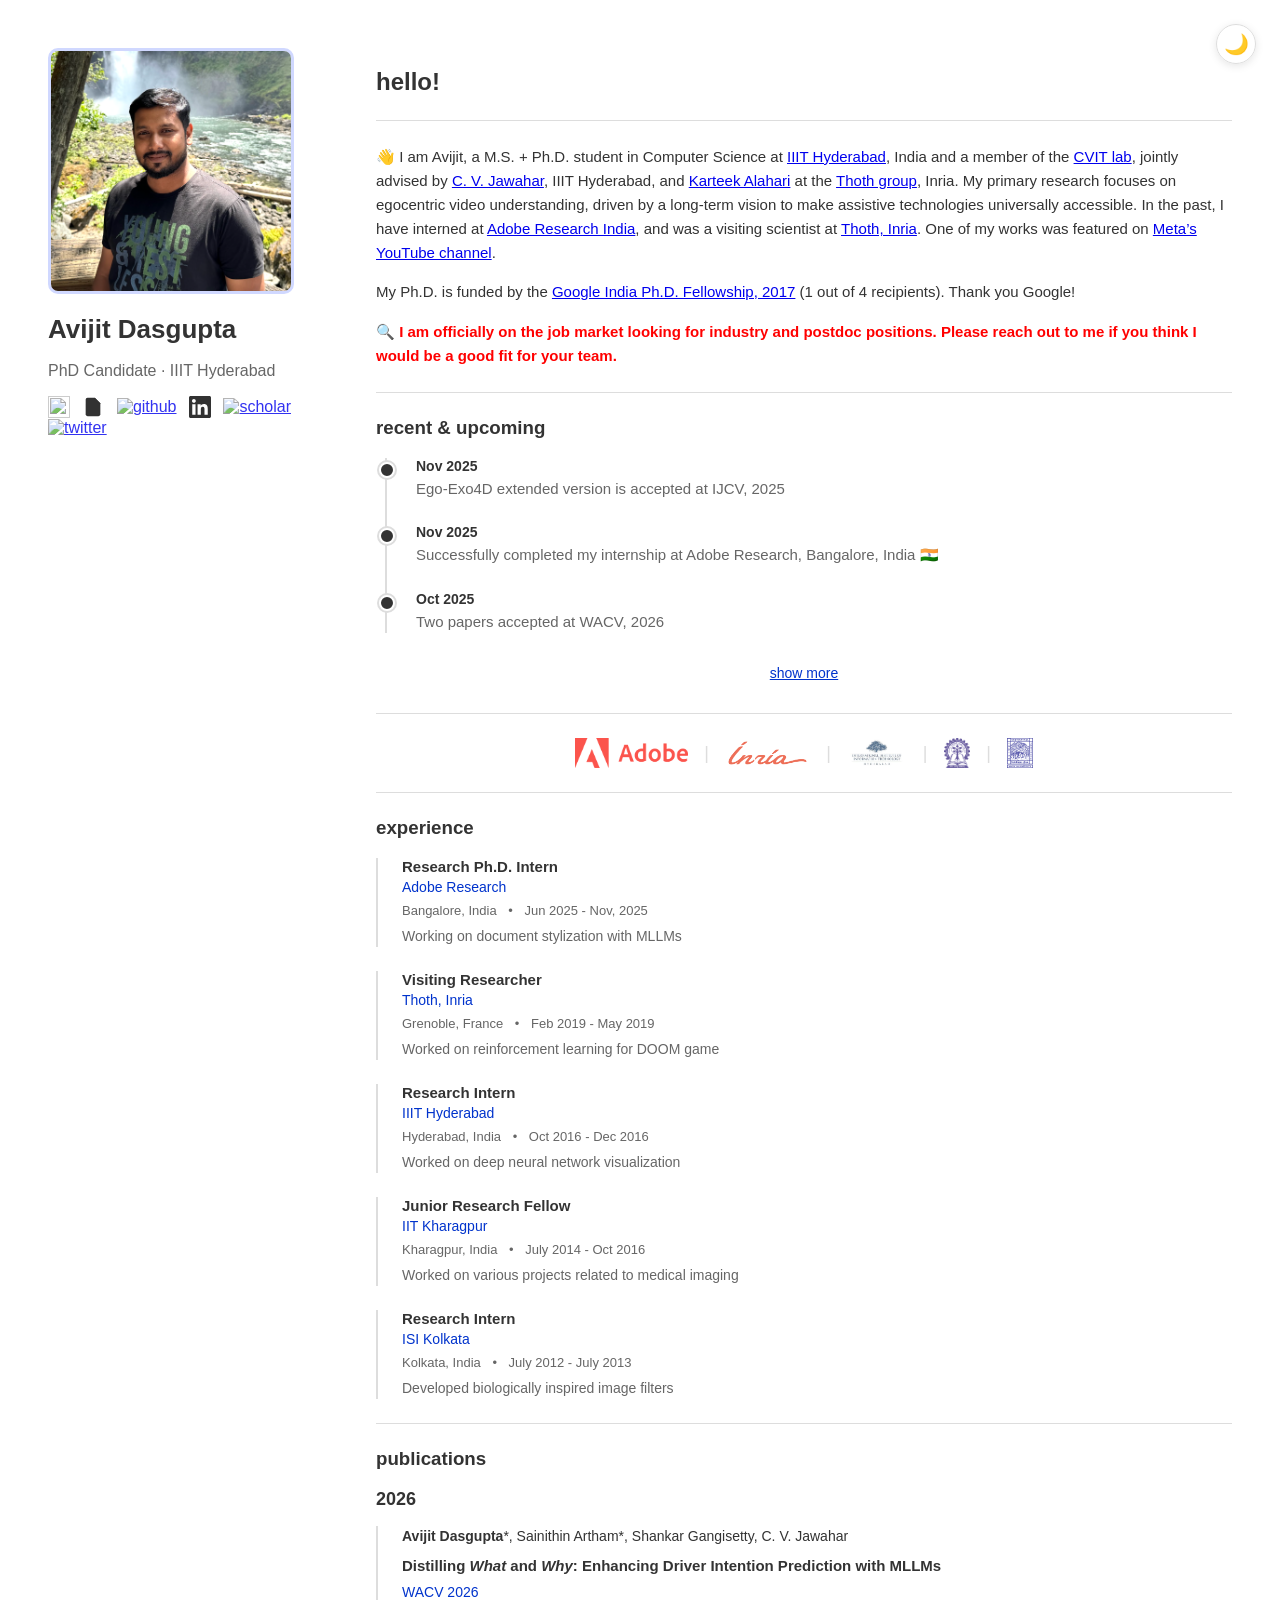
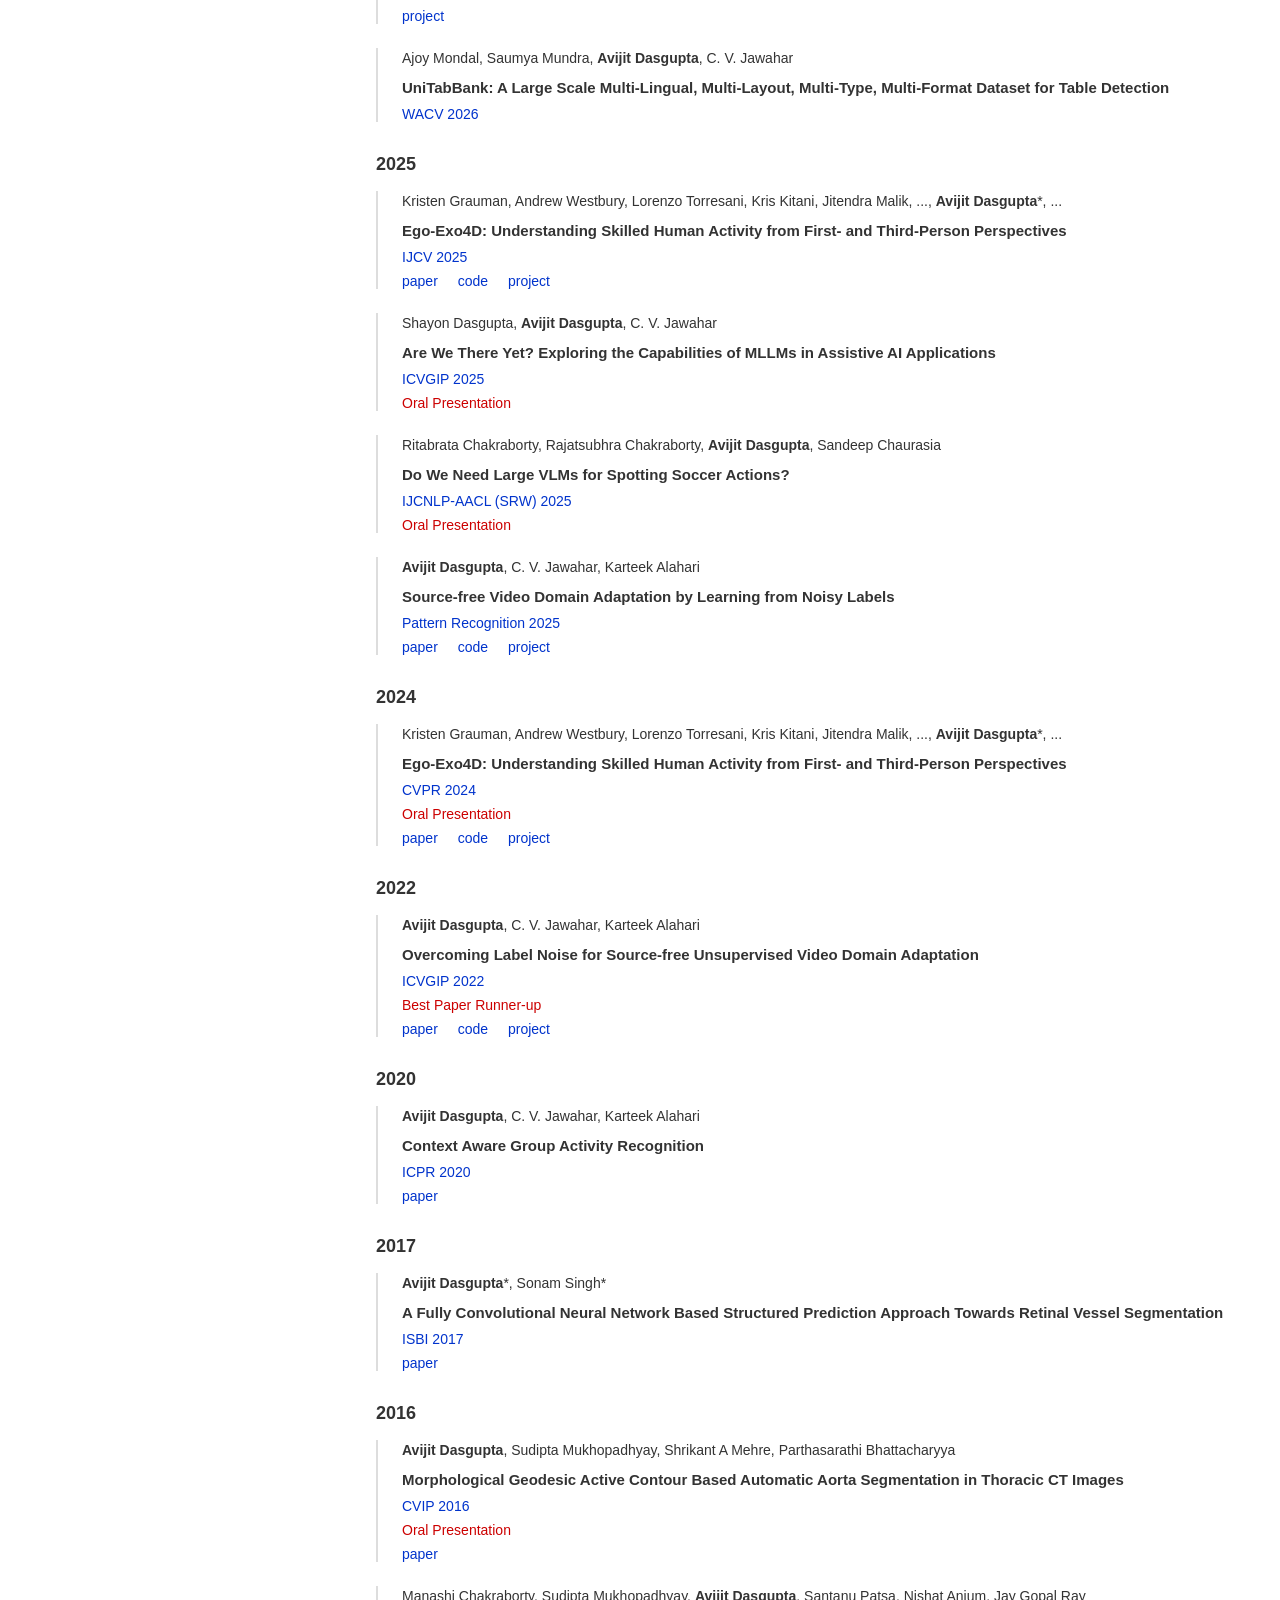
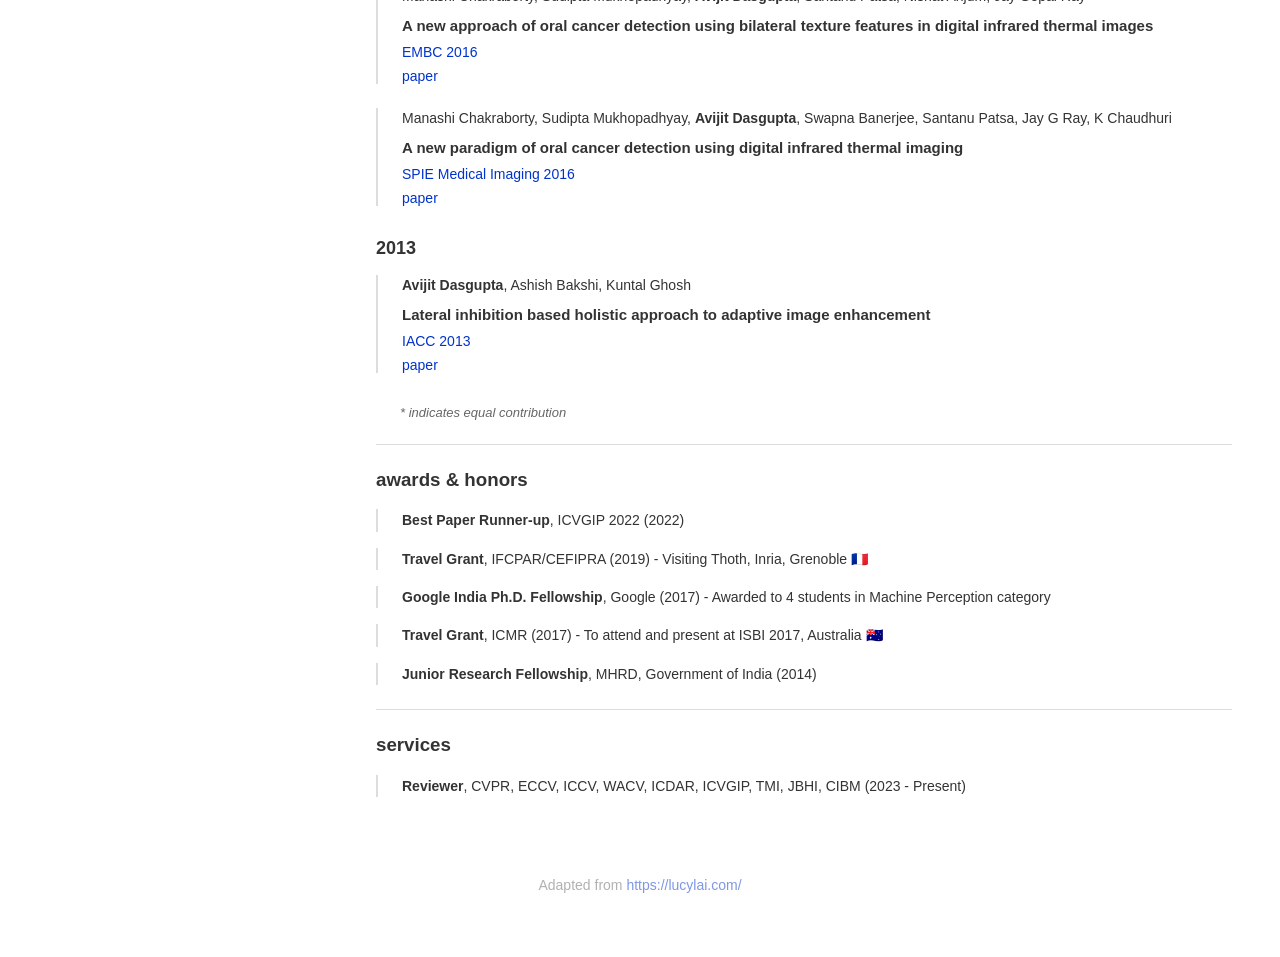
==== commit d3f0d003: "Update source files - 2025-12-06 11:25:02" ====
--- a/public/index.html
+++ b/public/index.html
@@ -592,6 +592,7 @@
     <p>👋 I am Avijit, a M.S. + Ph.D. student in Computer Science at <a href="https://www.iiit.ac.in/">IIIT Hyderabad</a>, India and a member of the <a href="https://cvit.iiit.ac.in/">CVIT lab</a>, jointly advised by <a href="https://faculty.iiit.ac.in/~jawahar/">C. V. Jawahar</a>, IIIT Hyderabad, and <a href="https://thoth.inrialpes.fr/people/alahari/">Karteek Alahari</a> at the <a href="https://team.inria.fr/thoth/">Thoth group</a>, Inria. My primary research focuses on egocentric video understanding, driven by a long-term vision to make assistive technologies universally accessible. In the past, I have interned at <a href="https://research.adobe.com/">Adobe Research India</a>, and was a visiting scientist at <a href="https://team.inria.fr/thoth/">Thoth, Inria</a>. One of my works was featured on <a href="https://youtu.be/TTVoW289UoU">Meta&rsquo;s YouTube channel</a>.</p>
 <p>My Ph.D. is funded by the <a href="https://research.google/programs-and-events/phd-fellowship/recipients/?filtertab=2017">Google India Ph.D. Fellowship, 2017</a> (1 out of 4 recipients). Thank you Google!</p>
 
+    <p style="color: red; font-weight: 600; margin-top: 1rem;">🔍 I am officially on the job market looking for industry and postdoc positions. Please reach out to me if you think I would be a good fit for your team.</p>
 </div>
 <hr>
 
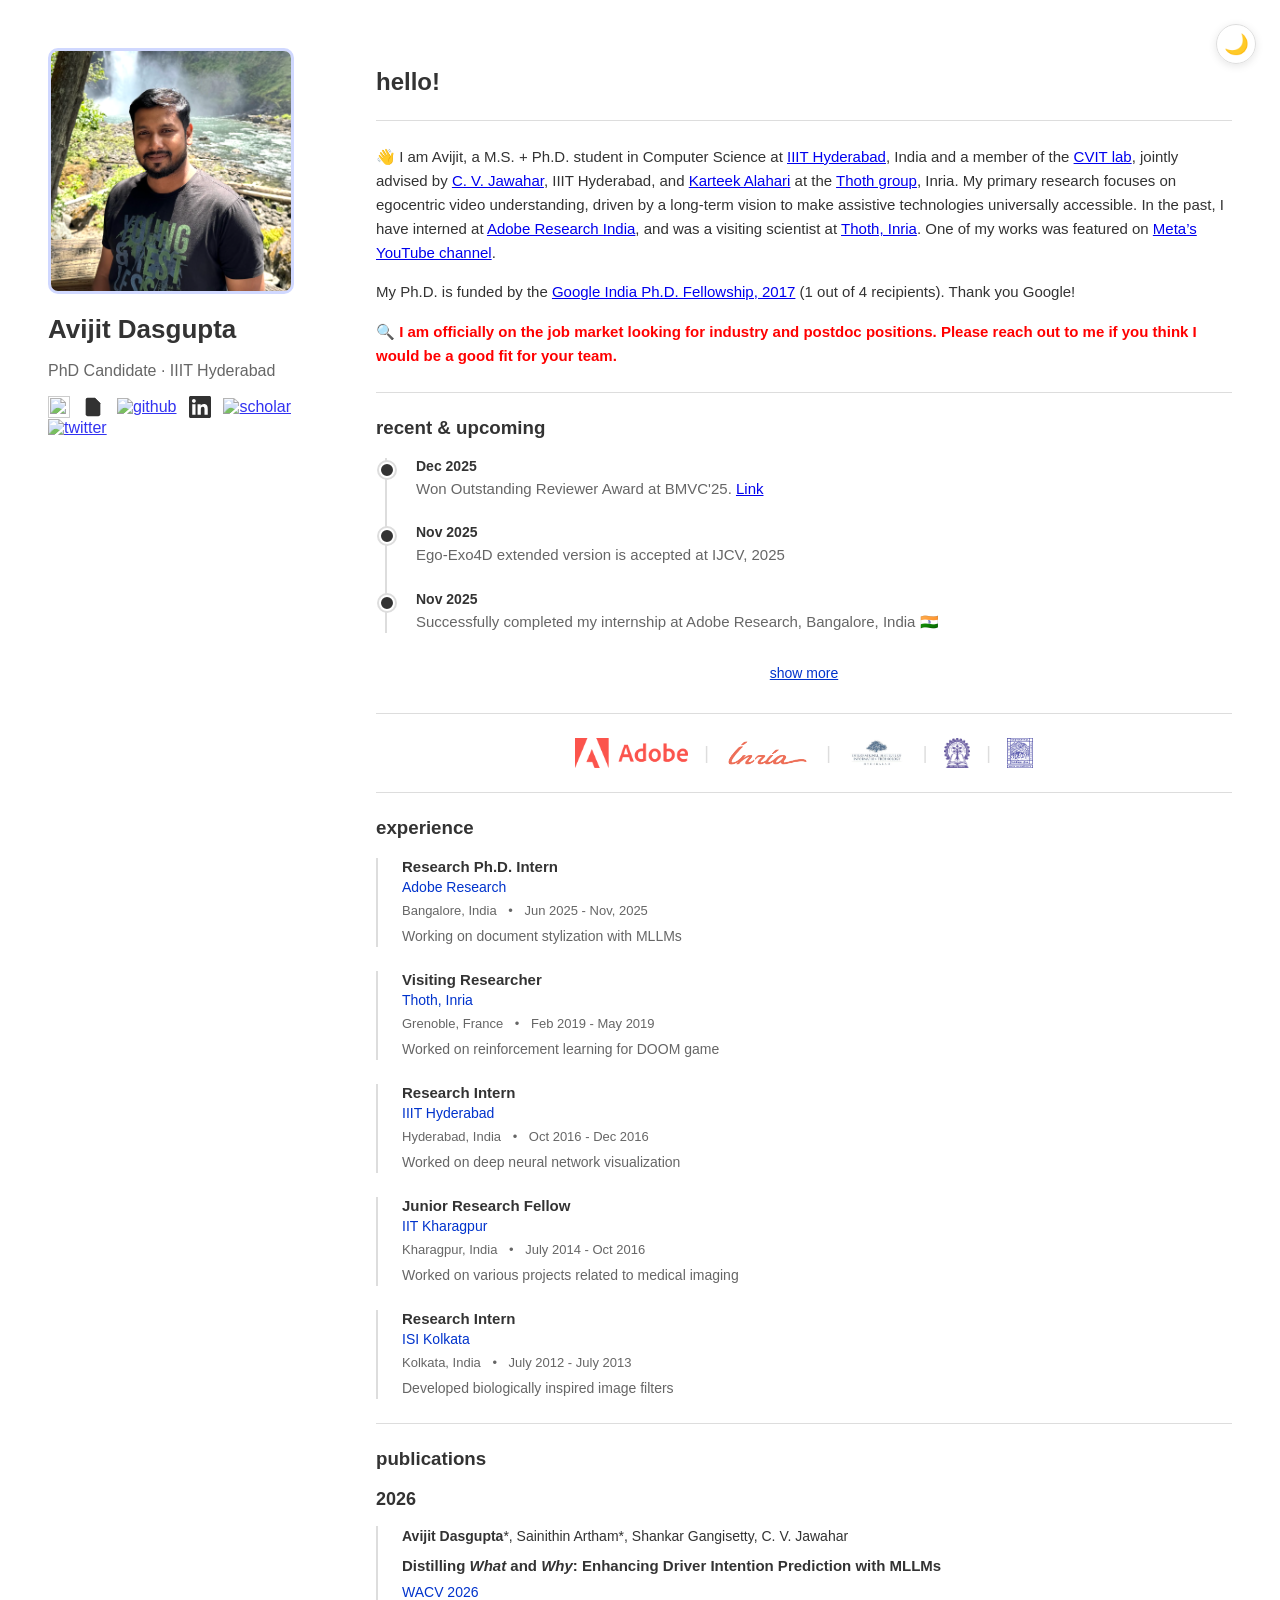
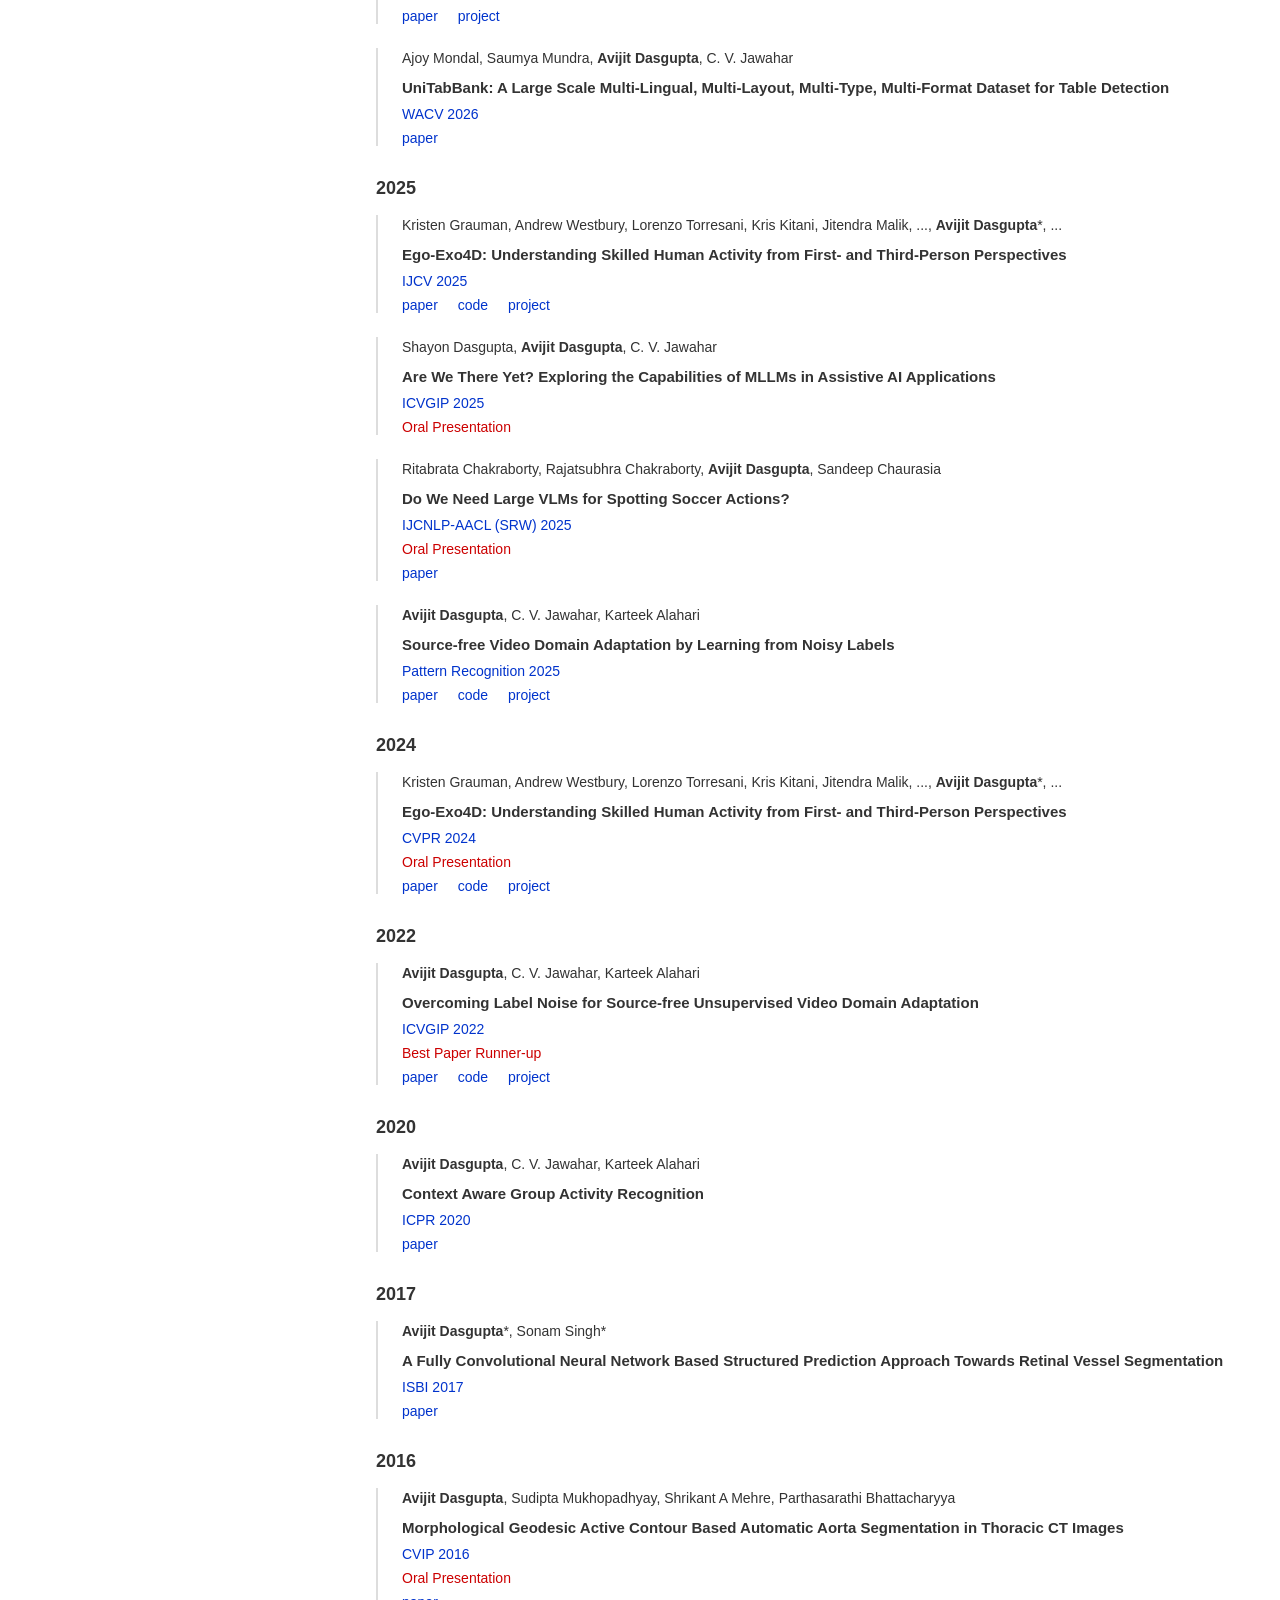
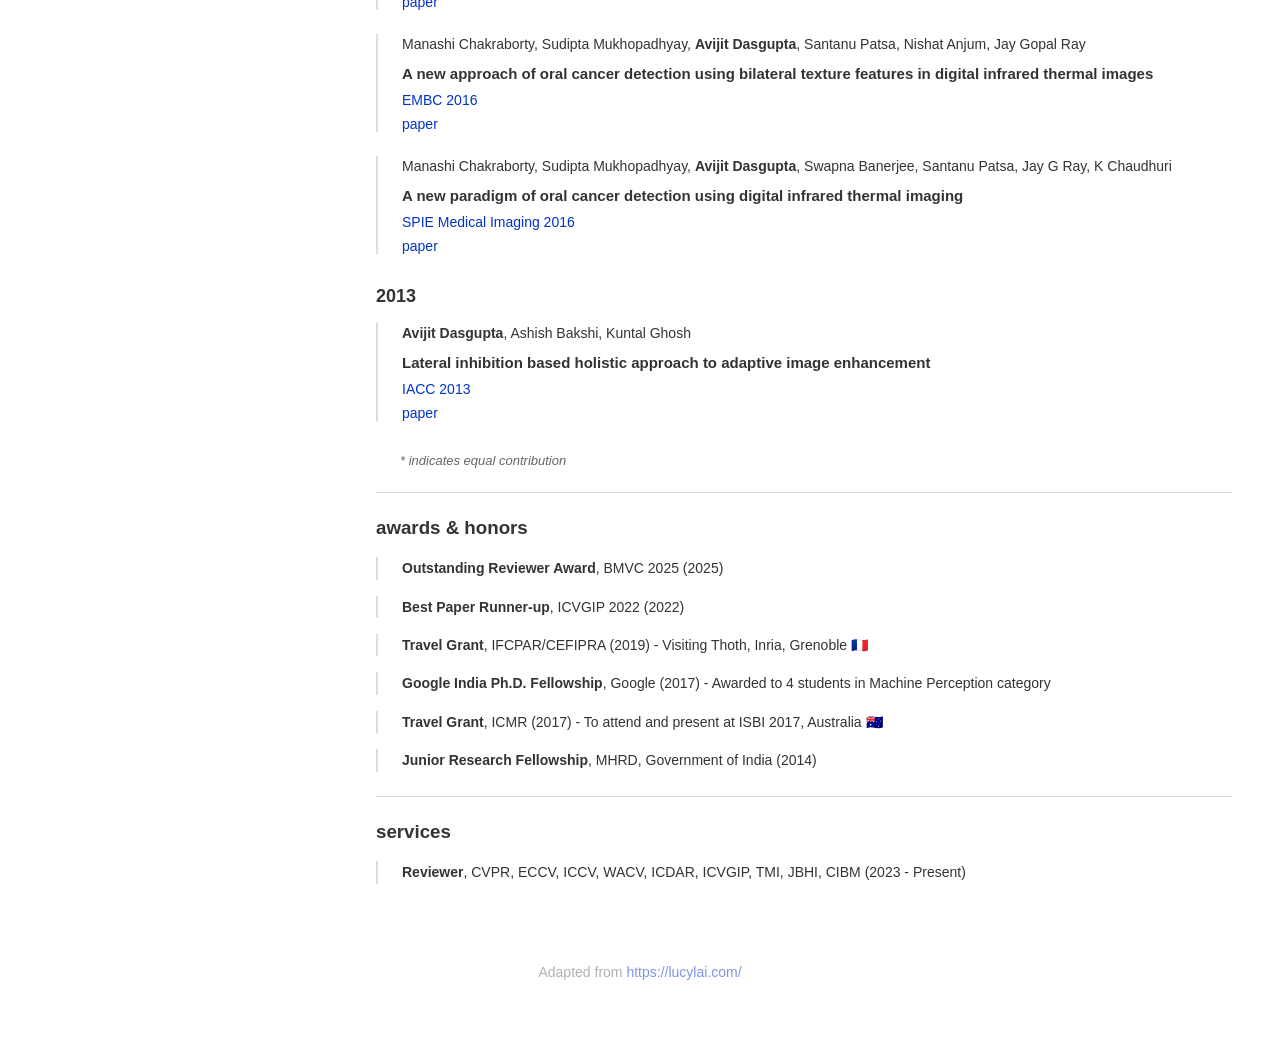
==== commit 0d1c0a22: "Update source files - 2026-01-08 15:50:43" ====
--- a/public/index.html
+++ b/public/index.html
@@ -532,6 +532,16 @@
     }
     </style>
     
+    
+    
+    <script async src="https://www.googletagmanager.com/gtag/js?id=G-XVELG1JYTP"></script>
+    <script>
+        window.dataLayer = window.dataLayer || [];
+        function gtag(){dataLayer.push(arguments);}
+        gtag('js', new Date());
+        gtag('config', 'G-XVELG1JYTP');
+    </script>
+    
 </head>
 <body>
 <button class="dark-mode-toggle" onclick="toggleDarkMode()" aria-label="Toggle dark mode">
@@ -604,6 +614,14 @@
     <div class="timeline-item ">
         <div class="timeline-marker"></div>
         <div class="timeline-content">
+            <div class="timeline-date">Dec 2025</div>
+            <div class="timeline-text">Won Outstanding Reviewer Award at BMVC'25. <a href="https://bmvc2025.bmva.org/people/reviewers/">Link</a></div>
+        </div>
+    </div>
+
+    <div class="timeline-item ">
+        <div class="timeline-marker"></div>
+        <div class="timeline-content">
             <div class="timeline-date">Nov 2025</div>
             <div class="timeline-text">Ego-Exo4D extended version is accepted at IJCV, 2025</div>
         </div>
@@ -617,7 +635,7 @@
         </div>
     </div>
 
-    <div class="timeline-item ">
+    <div class="timeline-item timeline-item-hidden">
         <div class="timeline-marker"></div>
         <div class="timeline-content">
             <div class="timeline-date">Oct 2025</div>
@@ -838,7 +856,7 @@
             
             
             <div class="publication-links">
-                
+                <a href="/Zero_Shot_Driving__WACV_26_.pdf">paper</a>
                 
                 <a href="https://avijit9.github.io/DriveXplain/">project</a>
             </div>
@@ -858,7 +876,7 @@
             
             
             <div class="publication-links">
-                
+                <a href="/Multilingual_Table_Detection__What_Matters_More___Layout_or_Language_.pdf">paper</a>
                 
                 
             </div>
@@ -927,7 +945,7 @@
             
             
             <div class="publication-links">
-                
+                <a href="https://arxiv.org/pdf/2506.17144">paper</a>
                 
                 
             </div>
@@ -1163,6 +1181,10 @@
 <h3>awards & honors</h3>
 
 <div class="awards">
+
+    <div class="award-item">
+        <strong>Outstanding Reviewer Award</strong>, BMVC 2025 (2025)
+    </div>
 
     <div class="award-item">
         <strong>Best Paper Runner-up</strong>, ICVGIP 2022 (2022)
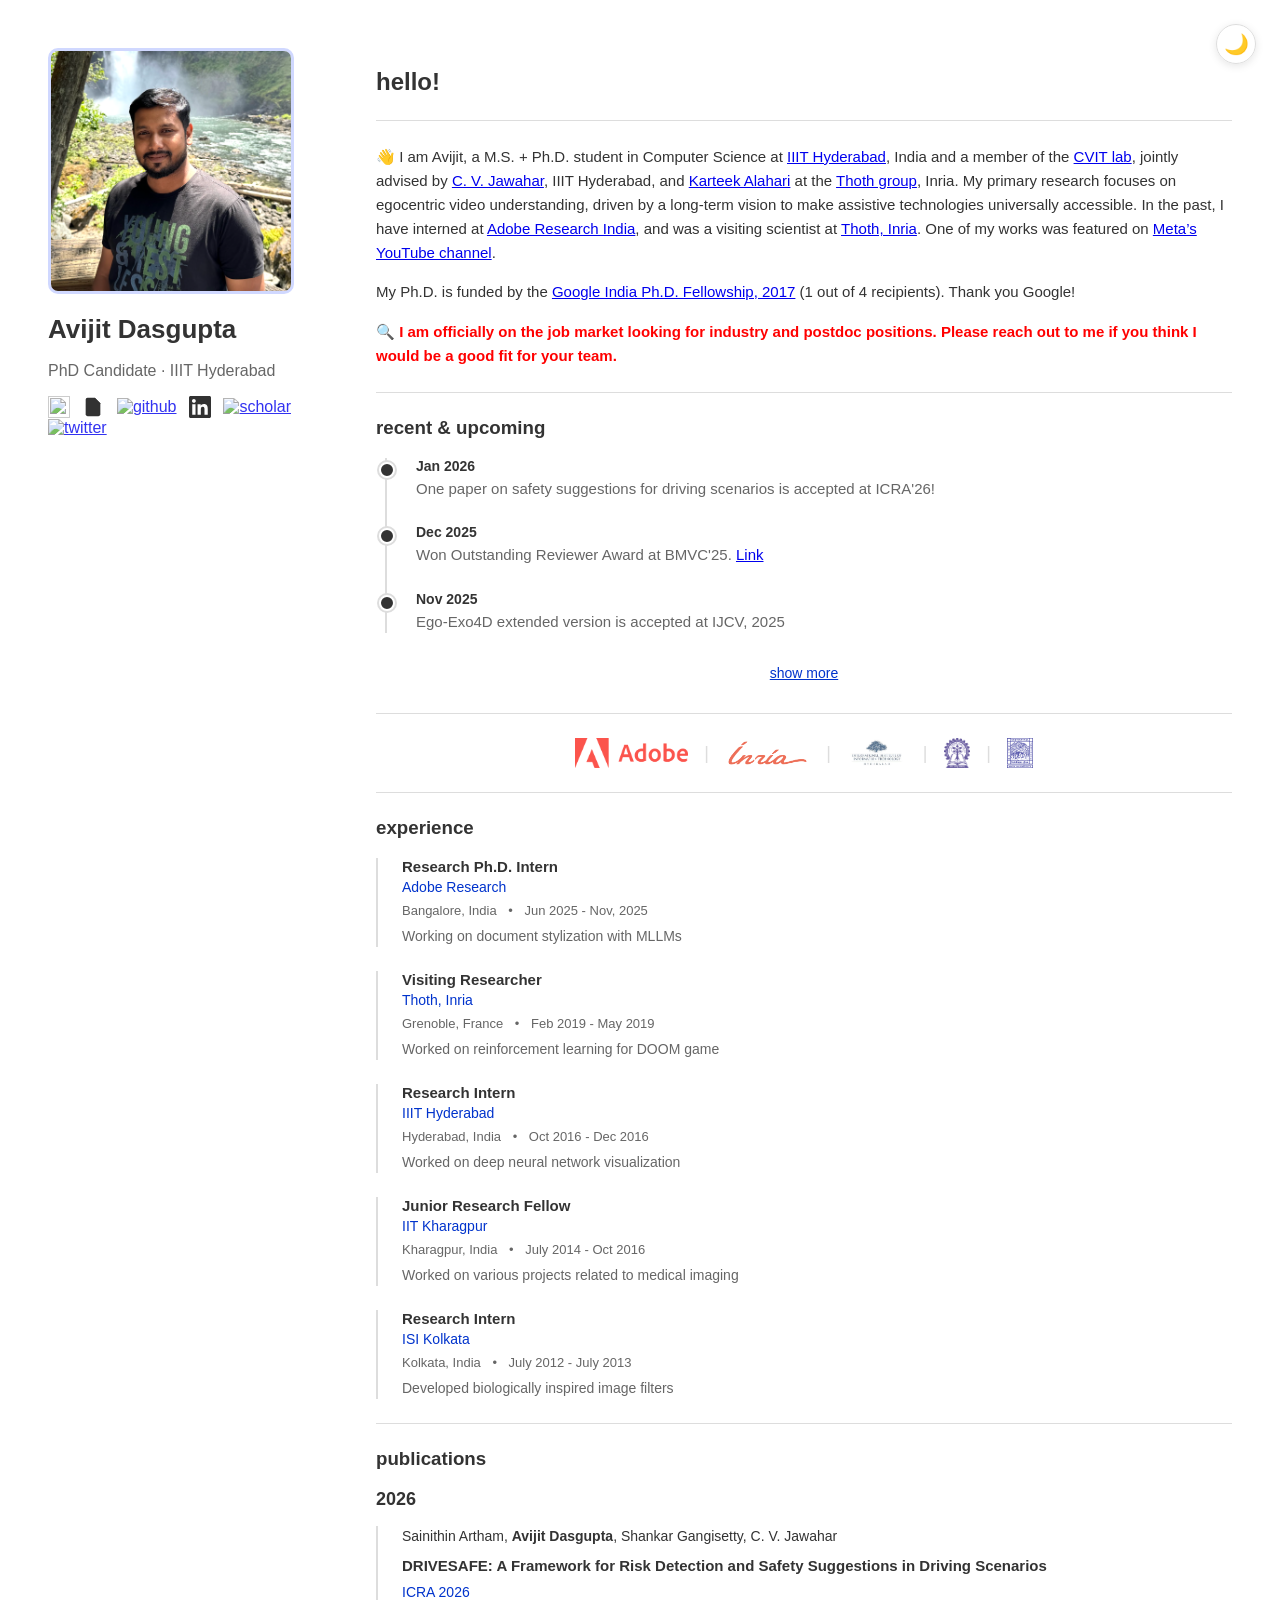
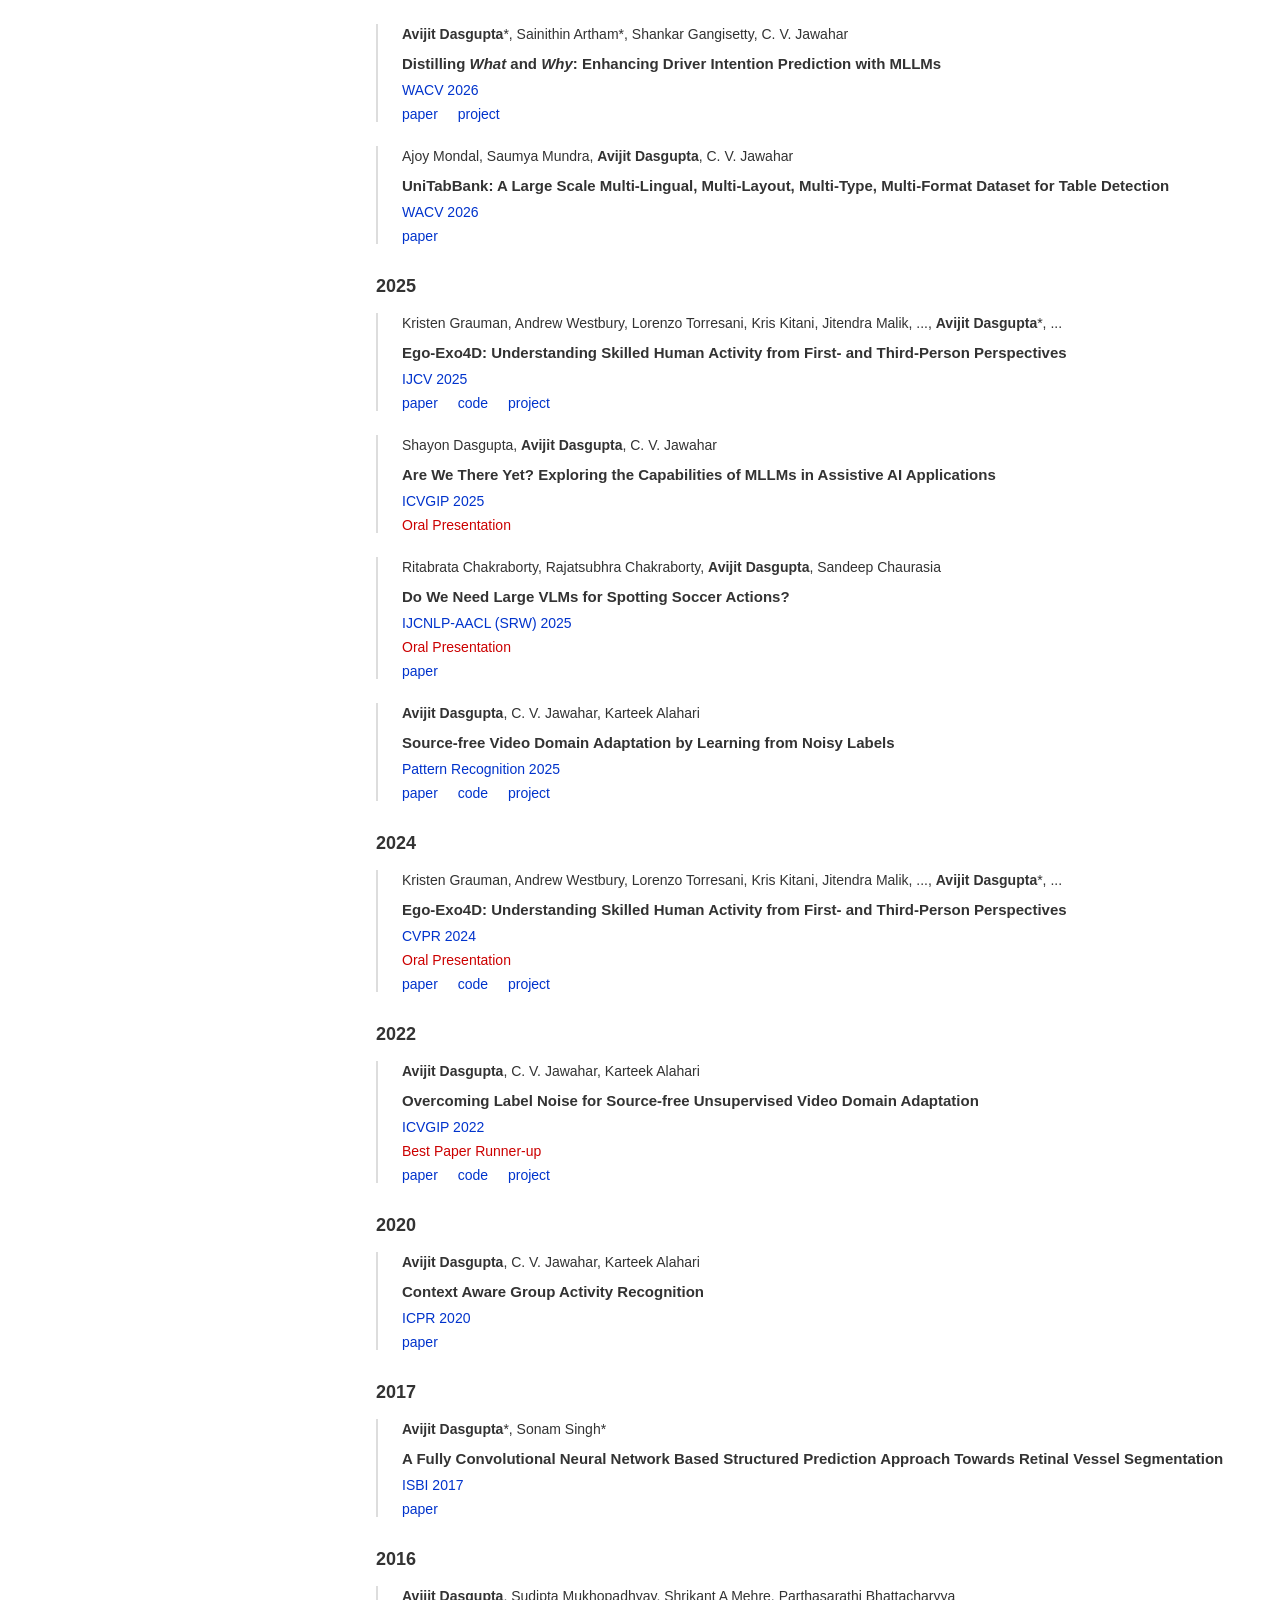
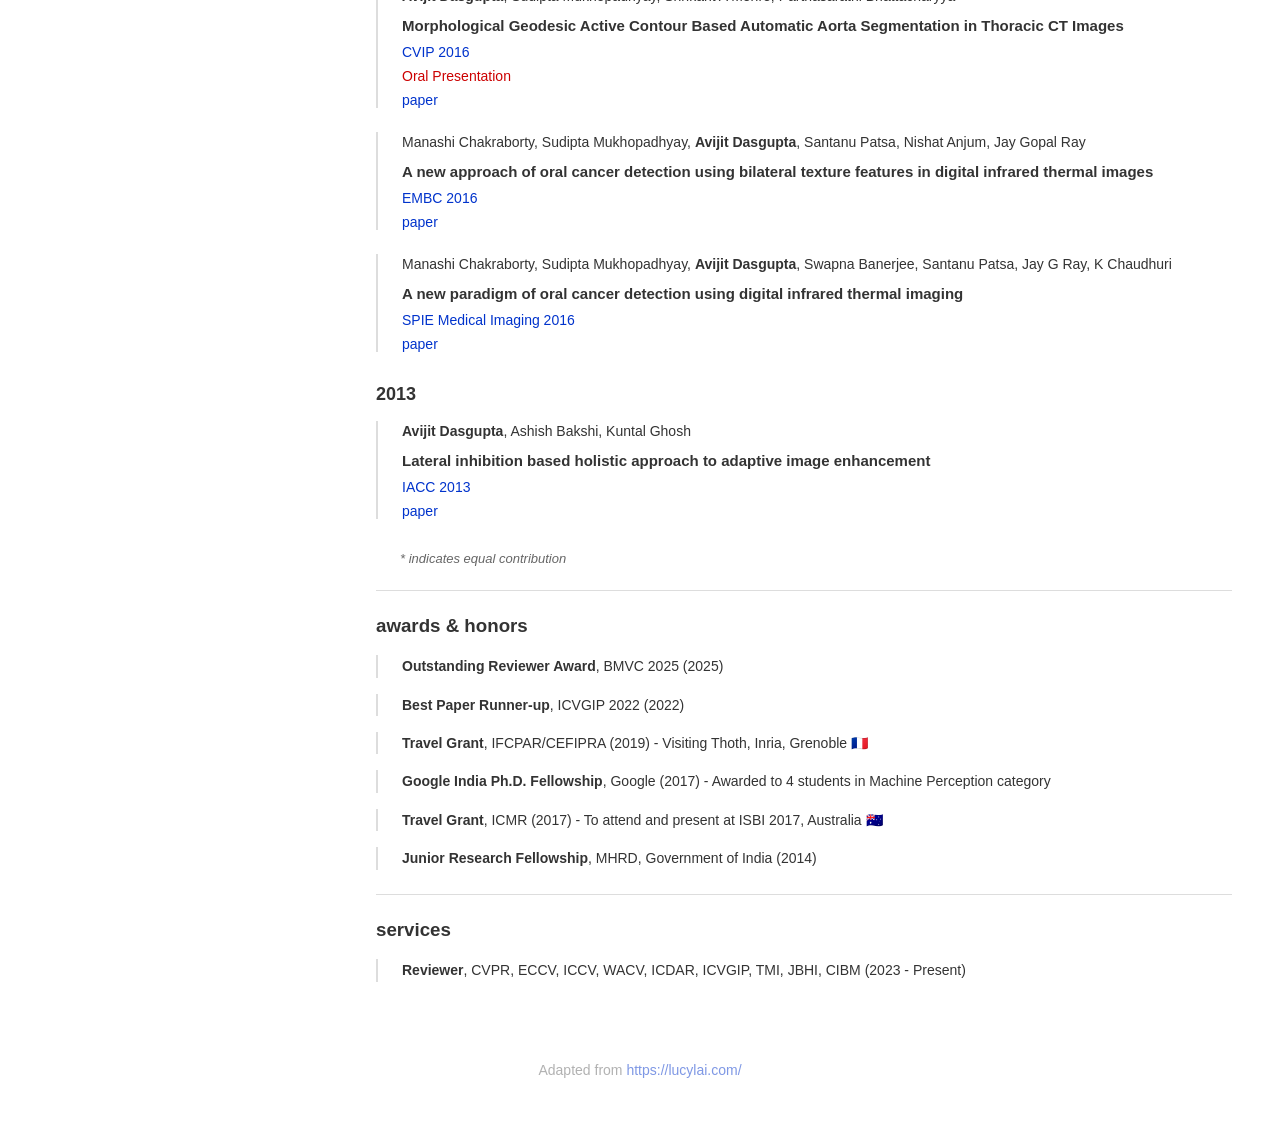
==== commit 96e976c8: "Update source files - 2026-02-02 11:23:22" ====
--- a/public/index.html
+++ b/public/index.html
@@ -614,6 +614,14 @@
     <div class="timeline-item ">
         <div class="timeline-marker"></div>
         <div class="timeline-content">
+            <div class="timeline-date">Jan 2026</div>
+            <div class="timeline-text">One paper on safety suggestions for driving scenarios is accepted at ICRA'26!</div>
+        </div>
+    </div>
+
+    <div class="timeline-item ">
+        <div class="timeline-marker"></div>
+        <div class="timeline-content">
             <div class="timeline-date">Dec 2025</div>
             <div class="timeline-text">Won Outstanding Reviewer Award at BMVC'25. <a href="https://bmvc2025.bmva.org/people/reviewers/">Link</a></div>
         </div>
@@ -627,7 +635,7 @@
         </div>
     </div>
 
-    <div class="timeline-item ">
+    <div class="timeline-item timeline-item-hidden">
         <div class="timeline-marker"></div>
         <div class="timeline-content">
             <div class="timeline-date">Nov 2025</div>
@@ -848,6 +856,26 @@
                 
                 
                 
+                    Sainithin Artham, <strong>Avijit Dasgupta</strong>, Shankar Gangisetty, C. V. Jawahar
+                
+            </div>
+            <div class="publication-title"><strong>DRIVESAFE: A Framework for Risk Detection and Safety Suggestions in Driving Scenarios</strong></div>
+            <div class="publication-venue">ICRA 2026</div>
+            
+            
+            <div class="publication-links">
+                
+                
+                
+            </div>
+            
+        </div>
+        
+        <div class="publication-item">
+            <div class="publication-authors">
+                
+                
+                
                     <strong>Avijit Dasgupta</strong>*, Sainithin Artham*, Shankar Gangisetty, C. V. Jawahar
                 
             </div>
